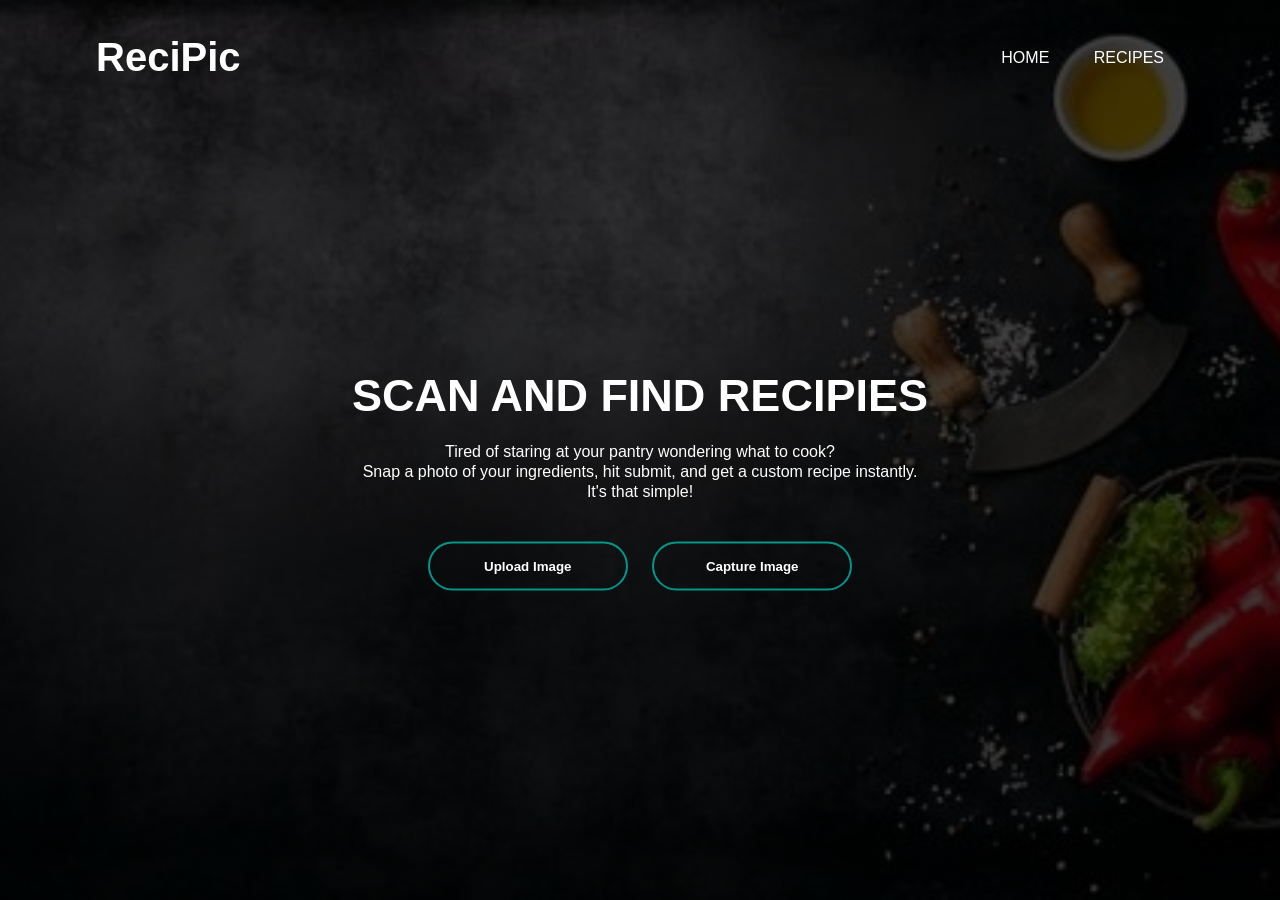
==== index.html @ c82e3510 "Started the project" ====
<html>
    <head>
        <title>ReciPic</title>
        <link rel="stylesheet" href="styles.css">
    </head>
    <body>
        <div class="banner">
            <div class="navbar">
                <p class="logo"> ReciPic </p>
                <ul>
                    <li><a href="#">Home</a></li>
                    <li><a href="#">Recipes</a></li>
                </ul>
            </div>
            <div class="content">
                <h1>SCAN AND FIND RECIPIES</h1>
                <p>Tired of staring at your pantry wondering what to cook? 
                   <br>Snap a photo of your ingredients, hit submit, and get a custom recipe instantly. 
                   <br>It's that simple!
                </p>
                <div>
                    <button type="button"><span></span>Upload Image</button>
                    <button type="button"><span></span>Capture Image</button>
                </div>
            </div>
        </div>
    </body>
</html>
---- styles.css ----
* {
    margin: 0;
    padding: 0;
    font-family: Arial;
}

.banner {
    width: 100%;
    height: 100vh;
    background-image: linear-gradient(rgba(0,0,0,0.75), rgba(0,0,0,0.75)), url(bg.jpg);
    background-size: cover;
    background-position: center;
}

.navbar {
    width: 85%;
    margin: auto;
    padding: 35px 0;
    display: flex;
    align-items: center;
    justify-content: space-between;
}

.logo {
    font-family: Arial, Helvetica, sans-serif;
    font-size: 40px;
    font-weight: bolder;
    color: white;
    cursor: pointer;
}

.navbar ul li {
    list-style: none;
    display: inline-block;
    margin: 0 20px;
    position: relative;
}

.navbar ul li a{
    text-decoration: none;
    color: white;
    text-transform: uppercase;
}

.navbar ul li::after {
    content: '';
    height: 3px;
    width: 0;
    background: #009688;
    position: absolute;
    left: 0;
    bottom: -10px;
    transition: 0.5s;
}

.navbar ul li:hover::after{
    width: 100%;
}

.content {
    width: 100%;
    position: absolute;
    top: 50%;
    transform: translateY(-50%);
    text-align: center;
    color: white;
}

.content h1 {
    font-size: 45px;
    margin-top: 80px;
}
.content p {
    margin: 20px auto;
    font-weight: 100;
    line-height: 20px;
}

button{
    width: 200px;
    padding: 15px 0;
    text-align: center;
    margin: 20px 10px;
    border-radius: 25px;
    font-weight: bold;
    border: 2px solid #009688;
    background: transparent;
    color: white;
    cursor: pointer;
    position: relative;
    overflow: hidden;
}

span{
    background: #009688;
    height: 100%;
    width: 0;
    border-radius: 25px;
    position: absolute;
    left: 0;
    bottom: 0;
    z-index: -1;
    transition: 0.5s;
}

button:hover span{
    width: 100%;
}
button:hover{
    border: none;
}
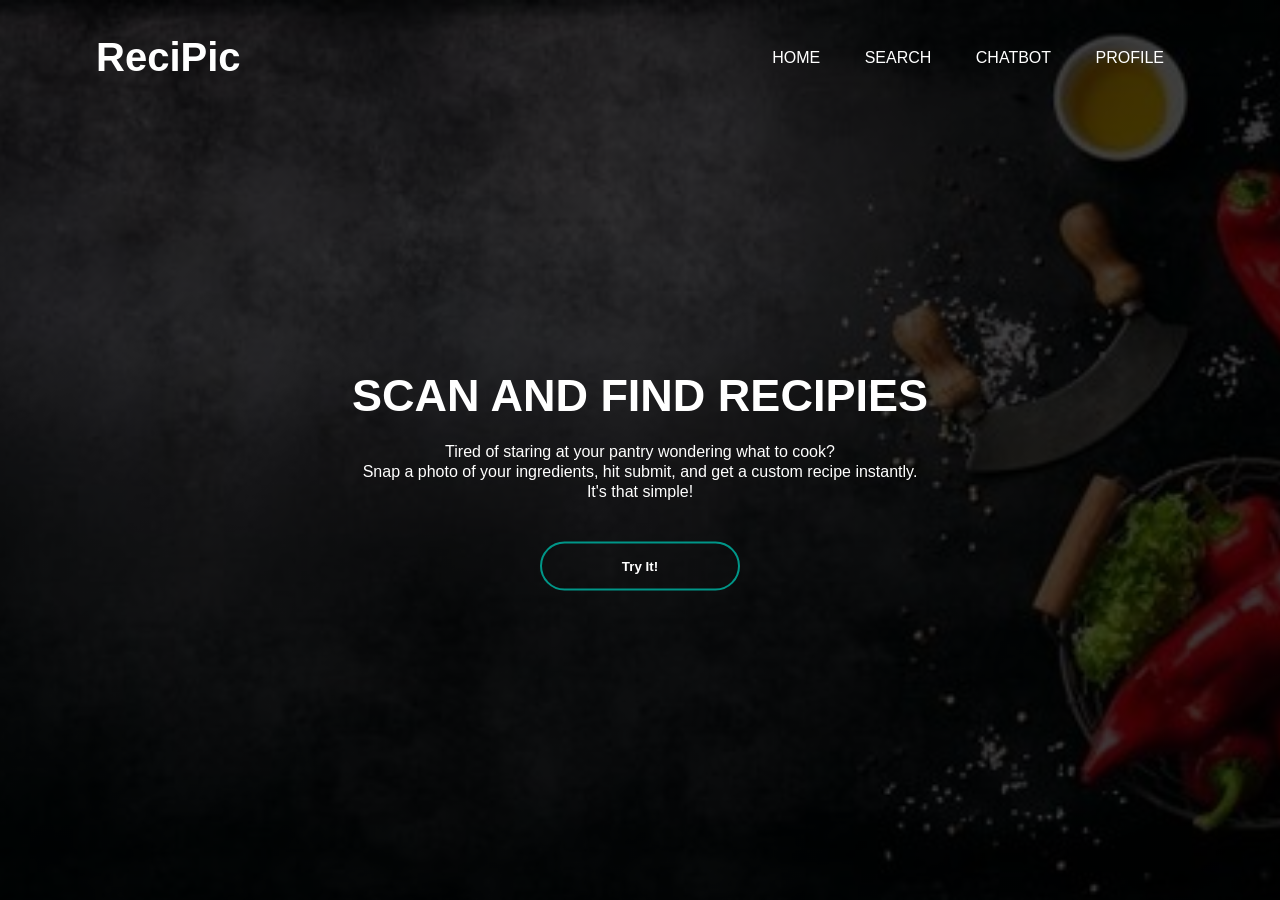
==== commit cca35075: "upload and filter" ====
--- a/index.html
+++ b/index.html
@@ -9,7 +9,9 @@
                 <p class="logo"> ReciPic </p>
                 <ul>
                     <li><a href="#">Home</a></li>
-                    <li><a href="#">Recipes</a></li>
+                    <li><a href="#">Search</a></li>
+                    <li><a href="#">Chatbot</a></li>
+                    <li><a href="#">Profile</a></li>
                 </ul>
             </div>
             <div class="content">
@@ -19,8 +21,7 @@
                    <br>It's that simple!
                 </p>
                 <div>
-                    <button type="button"><span></span>Upload Image</button>
-                    <button type="button"><span></span>Capture Image</button>
+                    <button type="button"><span></span>Try It!</button>
                 </div>
             </div>
         </div>
